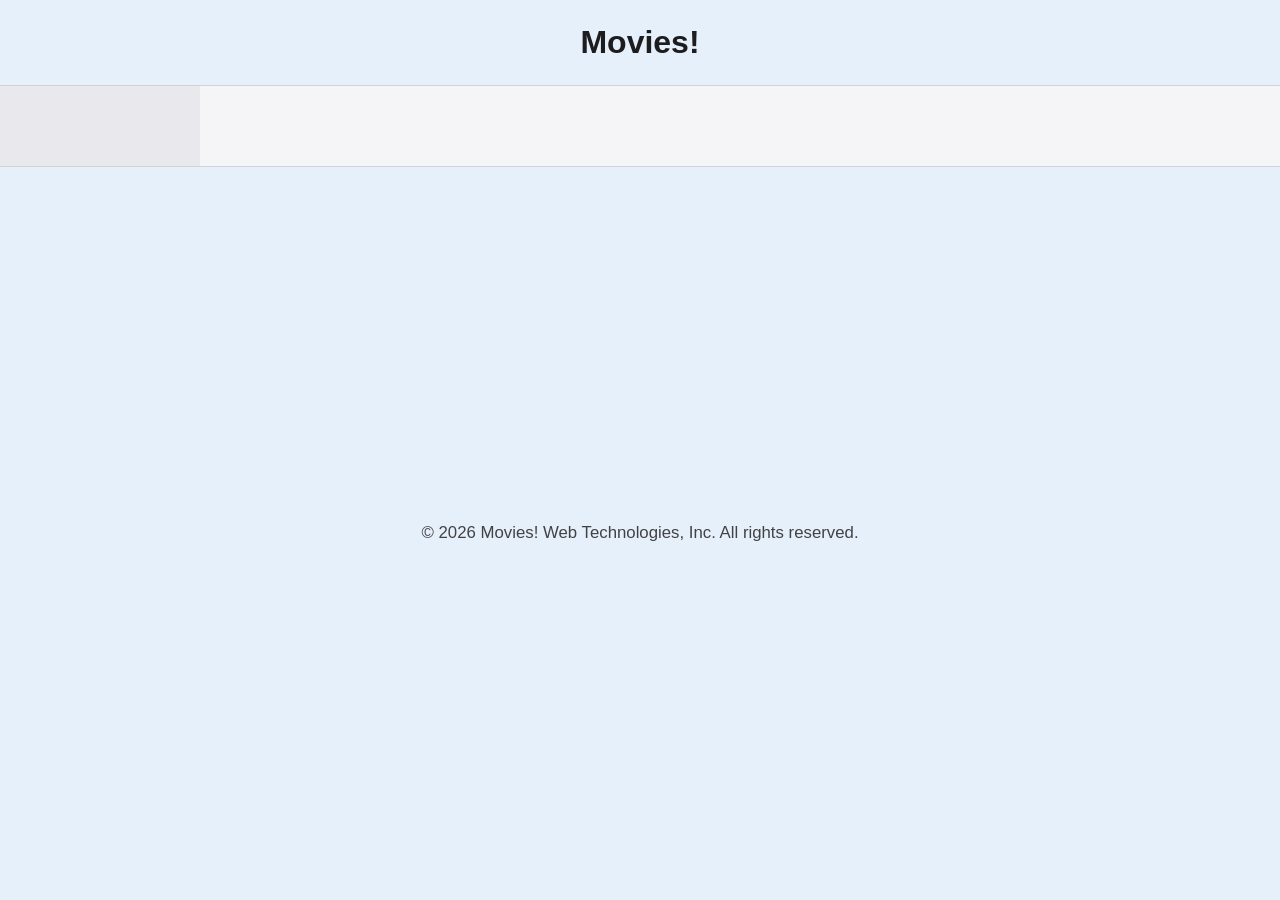
==== server/files/index.html @ fe02539e "Exc 3 done" ====
<!DOCTYPE html>
<html lang="en">
  <head>
    <meta charset="UTF-8" />
    <meta name="viewport" content="width=device-width, initial-scale=1.0" />
    <title>Movies!</title>
    <link rel="stylesheet" href="index.css" />
    <script src="index.js" defer></script>
    <script src="builder.js" defer></script> <!--defer tells the browser to load the script after the HTML is read
  </head>

  <body>
    <!-- Task 1.1. Add the semantic structure -->
    <header>
      <h1>Movies!</h1>
    </header>
    <nav id="genre-nav"></nav>

    <main id="movie-container"></main>

    <footer>
      <p>© 2026 Movies! Web Technologies, Inc. All rights reserved.</p>
    </footer>
    </nav>
  </body>
</html>
---- server/files/index.css ----
@import url(base.css);

/* --- TASK 2: Grid Template Areas --- */
body {
    margin: 0; 
    height: 100vh; /* Fills the whole screen height */
    background-color: #f5f5f7;
    color: #1d1d1f; 
    
    /* Mobile-First Stack Layout */
    display: grid;
    grid-template-areas:
        "h"
        "n"
        "m"
        "f";
    grid-template-columns: 1fr;
    grid-template-rows: auto auto 1fr auto; /* main takes up leftover height */
}

/* Map tags to grid areas */
header { grid-area: h; }
nav { grid-area: n; }
main { 
    grid-area: m; 
    overflow-y: auto; /* Keeps footer fixed, scrolls movies */
}
footer { grid-area: f; }

/* Desktop Layout */
@media (min-width: 800px) {
    body {
        grid-template-areas:
            "h h"
            "n m"
            "f f";
        grid-template-columns: 200px 1fr; /* Nav sidebar is 200px wide */
    }
}

/* --- TASK 3: Flexbox Layouts --- */

header {
    display: flex;
    justify-content: center;
    align-items: center;
    background-color: #e6f0fa; /* Soft light blue */
    color: #1d1d1f; /* Dark gray text */
    padding: 1.5rem;
    border-bottom: 1px solid #d2d2d7; /* Subtle border line */
}

header h1 { margin: 0; }

nav {
    display: flex;
    flex-direction: row;
    flex-wrap: wrap; 
    gap: 10px;
    padding: 20px;
    background-color: #e8e8ed;
    align-content: flex-start; 
    justify-content: center;
}

@media (min-width: 800px) {
    nav { flex-direction: column; } /* Stack buttons vertically on desktop */
}

nav button {
    padding: 10px 15px;
    background-color: #007aff;
    color: white;
    border: none;
    border-radius: 8px;
    font-weight: bold;
    cursor: pointer;
    flex: 1 1 auto; 
}

nav button:hover { background-color: #005bb5; }

main {
    display: flex;
    flex-wrap: wrap; /* Allows movie cards to wrap onto new rows */
    gap: 40px;
    padding: 40px;
    align-items: flex-start; 
    justify-content: center;
}

/* Hide scrollbar for Chrome, Safari */
main::-webkit-scrollbar {
    display: none;
}

footer {
    display: flex;
    flex-direction: column;
    justify-content: center;
    align-items: center;
    background-color: #e6f0fa; /* Soft light blue */
    color: #1d1d1f; /* Dark gray text */
    padding: 20px;
    border-top: 1px solid #d2d2d7; /* Subtle border line */
}
footer p { 
    margin: 0; 
    color: #424245; /* Muted dark text */
}

/* --- YOUR EXERCISE 2 CARD STYLES --- */
article {
    flex: 1 1 350px; 
    max-width: 500px;
    background-color: #ffffff;
    border-radius: 24px; 
    padding: 32px;
    box-shadow: 0 2px 8px rgba(0, 0, 0, 0.02), 0 16px 32px rgba(0, 0, 0, 0.04); 
    transition: transform 0.3s ease, box-shadow 0.3s ease; 
    display: flex;
    flex-direction: column;
}

article:hover {
    transform: translateY(-4px);
    box-shadow: 0 4px 12px rgba(0, 0, 0, 0.03), 0 24px 48px rgba(0, 0, 0, 0.06);
}

/* FIXED: Adjusted line-height and size so long titles don't get chopped */
h2 {
    font-weight: 700;
    font-size: 1.6em; 
    line-height: 1.3; 
    margin-top: 0;
    margin-bottom: 20px;
    letter-spacing: -0.02em; 
}

img {
    border-radius: 12px;
    max-width: 220px;
    display: block;
    margin-bottom: 24px;
    box-shadow: 0 4px 12px rgba(0, 0, 0, 0.1); 
}

/* FIXED: Forces the genre container to space out the pills */
article div {
    display: flex;
    flex-wrap: wrap;
    gap: 8px;
    margin-bottom: 20px;
}

/* FIXED: Hardcoded text color and spacing for the pills */
.genre {
    background-color: #1d1d1f; 
    color: #b3c9b5 !important; /* Forces the light green text */
    padding: 6px 14px;
    border-radius: 20px; 
    font-size: 0.85em;
    font-weight: 600;
    letter-spacing: 0.02em;
    margin: 0;
}

p {
    line-height: 1.6;
    font-size: 1.05em;
    color: #424245; 
    margin-bottom: 16px;
}

strong {
    font-weight: 600;
    color: #1d1d1f; 
}

/* FIXED: Overrides global button stretching and restores the blue */
.edit-btn {
    width: auto !important; /* Stops the button from stretching */
    margin-top: auto; 
    align-self: flex-start;
    padding: 10px 20px !important;
    background-color: #007aff !important;
    color: white !important;
    border: none;
    border-radius: 8px;
    font-size: 1em;
    font-weight: bold;
    cursor: pointer;
    transition: background-color 0.2s ease;
}

.edit-btn:hover {
    background-color: #005bb5 !important;
}
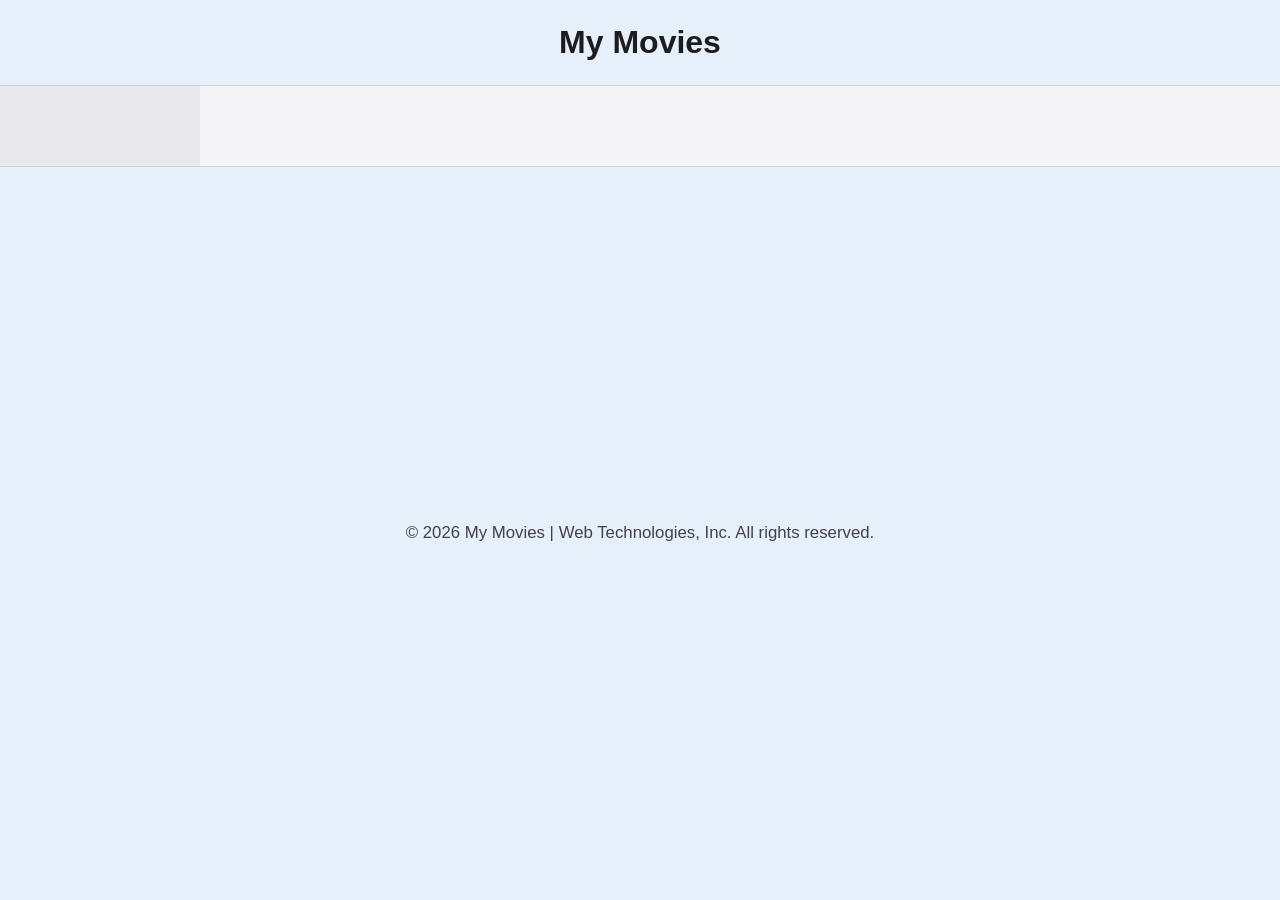
==== commit 47cc5323: "deleted builder.js and used rendering logic from exc2" ====
--- a/server/files/index.html
+++ b/server/files/index.html
@@ -3,23 +3,22 @@
   <head>
     <meta charset="UTF-8" />
     <meta name="viewport" content="width=device-width, initial-scale=1.0" />
-    <title>Movies!</title>
+    <title>Movies</title>
     <link rel="stylesheet" href="index.css" />
-    <script src="index.js" defer></script>
-    <script src="builder.js" defer></script> <!--defer tells the browser to load the script after the HTML is read
+    <script src="index.js" defer></script><!--defer tells the browser to load the script after the HTML is readc-->
   </head>
 
   <body>
     <!-- Task 1.1. Add the semantic structure -->
     <header>
-      <h1>Movies!</h1>
+      <h1>My Movies</h1>
     </header>
     <nav id="genre-nav"></nav>
 
     <main id="movie-container"></main>
 
     <footer>
-      <p>© 2026 Movies! Web Technologies, Inc. All rights reserved.</p>
+      <p>© 2026 My Movies | Web Technologies, Inc. All rights reserved.</p>
     </footer>
     </nav>
   </body>
